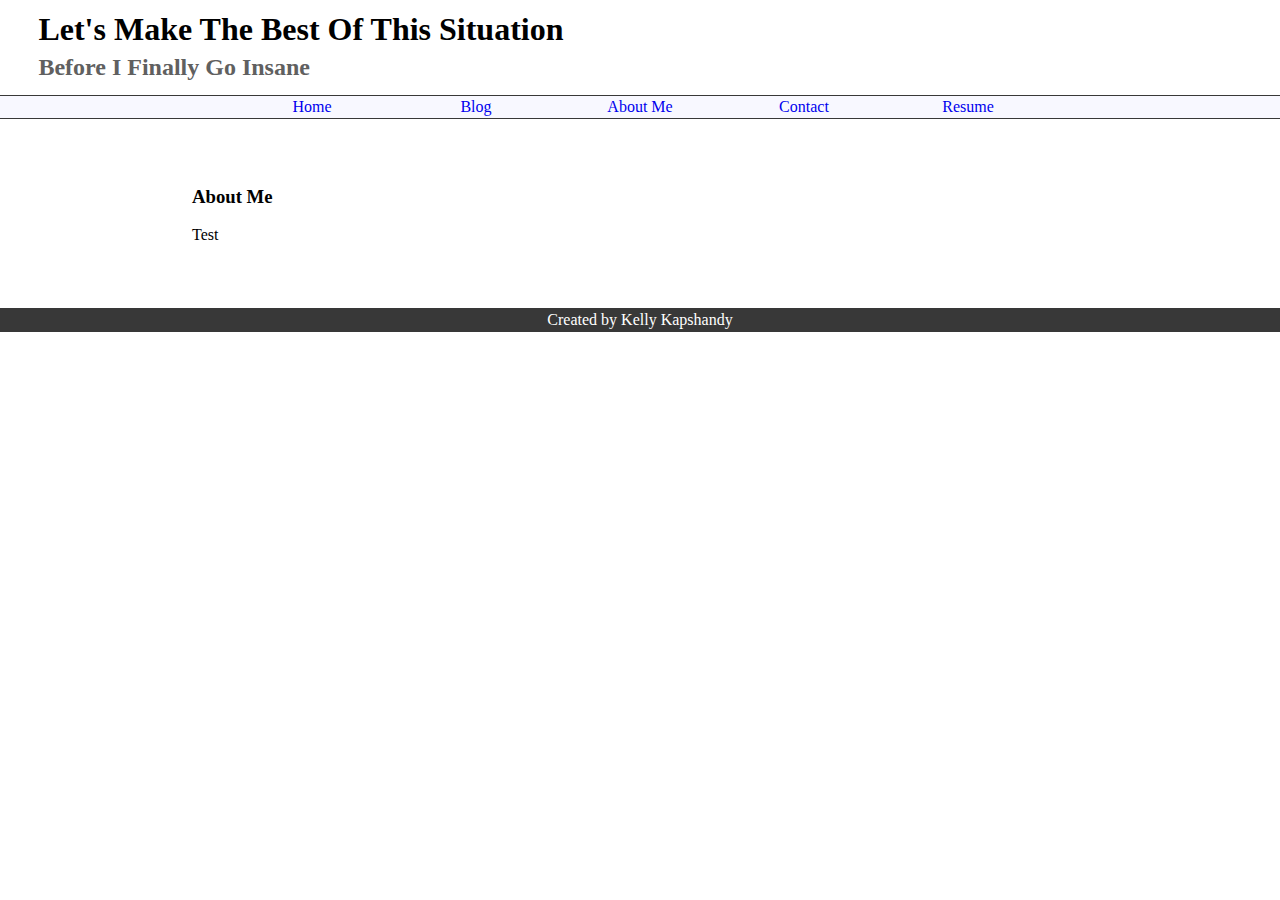
==== About/index.html @ b86bc18f "updaupdate" ====
<!DOCTYPE html>
<html>
<head>
	<title>About Me</title>
    <link rel="stylesheet" type="text/css" href="style.css"/>
</head>

<div class='pageheader'>
    <h1>Let's make the best of this situation</h1>
    <h2>Before I finally go insane</h2>
</div>

<nav class='navigation'>
<ul>
    <li> <a href="./index.html">Home</a> </li>
    <li> <a href="./Blog" target="_blank">Blog</a> </li>
    <li> <a href="./About" target="_blank">About Me</a> </li>
    <li> <a href="./Contact" target="_blank">Contact</a> </li>
    <li> <a href="./resume" target="_blank">Resume</a> </li>
</ul>
</nav>

<div class='blog'>
    <h3>About Me</h3>
    <p>Test</p>
</div>

<div class='footer'>
Created by Kelly Kapshandy
</div>

</body>
</html>
---- About/style.css ----
body {
	font-family: "Goudy Old Style", Garamond, "Big Caslon", "Times New Roman", serif;
	background: white;
    margin: 0;
    padding: 0;
}

.pageheader{
    color:#606060 ;
    text-align:left;
    line-height:100%;
    text-indent: 3%;
    text-transform: capitalize;
}

.pageheader h1 {
    color: black;
}

.navigation {
    border-bottom: 1.5px solid #383838;
    border-top: 1.5px solid #383838;
    background-color:ghostwhite;
}

.navigation ul {
    list-style-type: none;
    margin: 0;
    padding: 2px;
    text-align: center;
}

.navigation ul li{
    display: inline-block;
    width: 10em;
}

.navigation ul li a {
    text-decoration: none;
}

.navigation ul li a:hover {
    color:#8B008B;
}

.blog {
    margin-left: auto;
    margin-right: auto;
    width: 70%;
    background-color: white;
    padding: 3em;
    text-align: justify;
}


.footer {
	background-color: #383838;
    color:white;
    clear:both;
    text-align:center;
   	padding:3px;
}
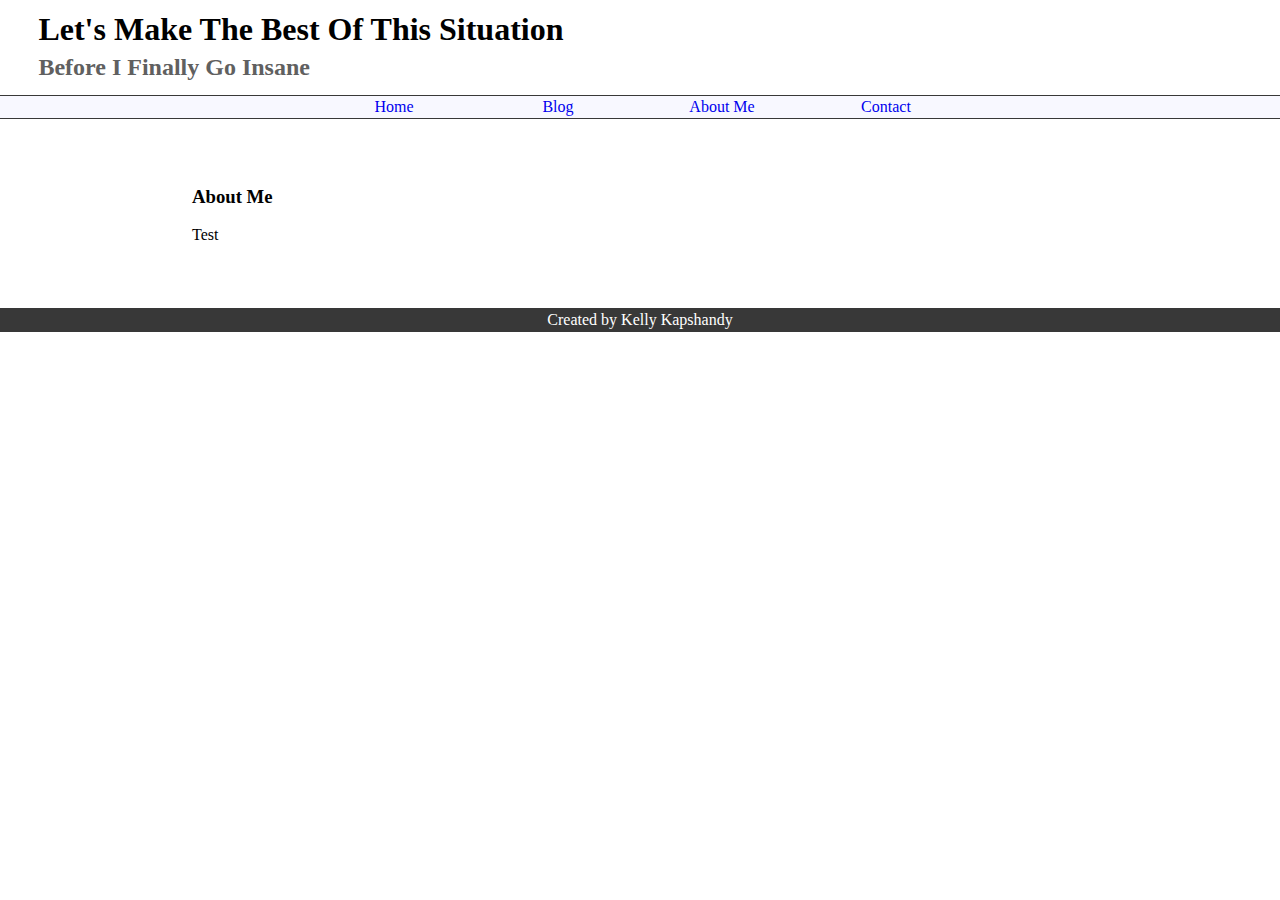
==== commit f5f87e5c: "update" ====
--- a/About/index.html
+++ b/About/index.html
@@ -12,11 +12,10 @@
 
 <nav class='navigation'>
 <ul>
-    <li> <a href="./index.html">Home</a> </li>
-    <li> <a href="./Blog" target="_blank">Blog</a> </li>
-    <li> <a href="./About" target="_blank">About Me</a> </li>
-    <li> <a href="./Contact" target="_blank">Contact</a> </li>
-    <li> <a href="./resume" target="_blank">Resume</a> </li>
+    <li> <a href="../index.html" target="_blank">Home</a> </li>
+    <li> <a href="../Blog" target="_blank">Blog</a> </li>
+    <li> <a href="../About" target="_blank">About Me</a> </li>
+    <li> <a href="../Contact" target="_blank">Contact</a> </li>
 </ul>
 </nav>
 
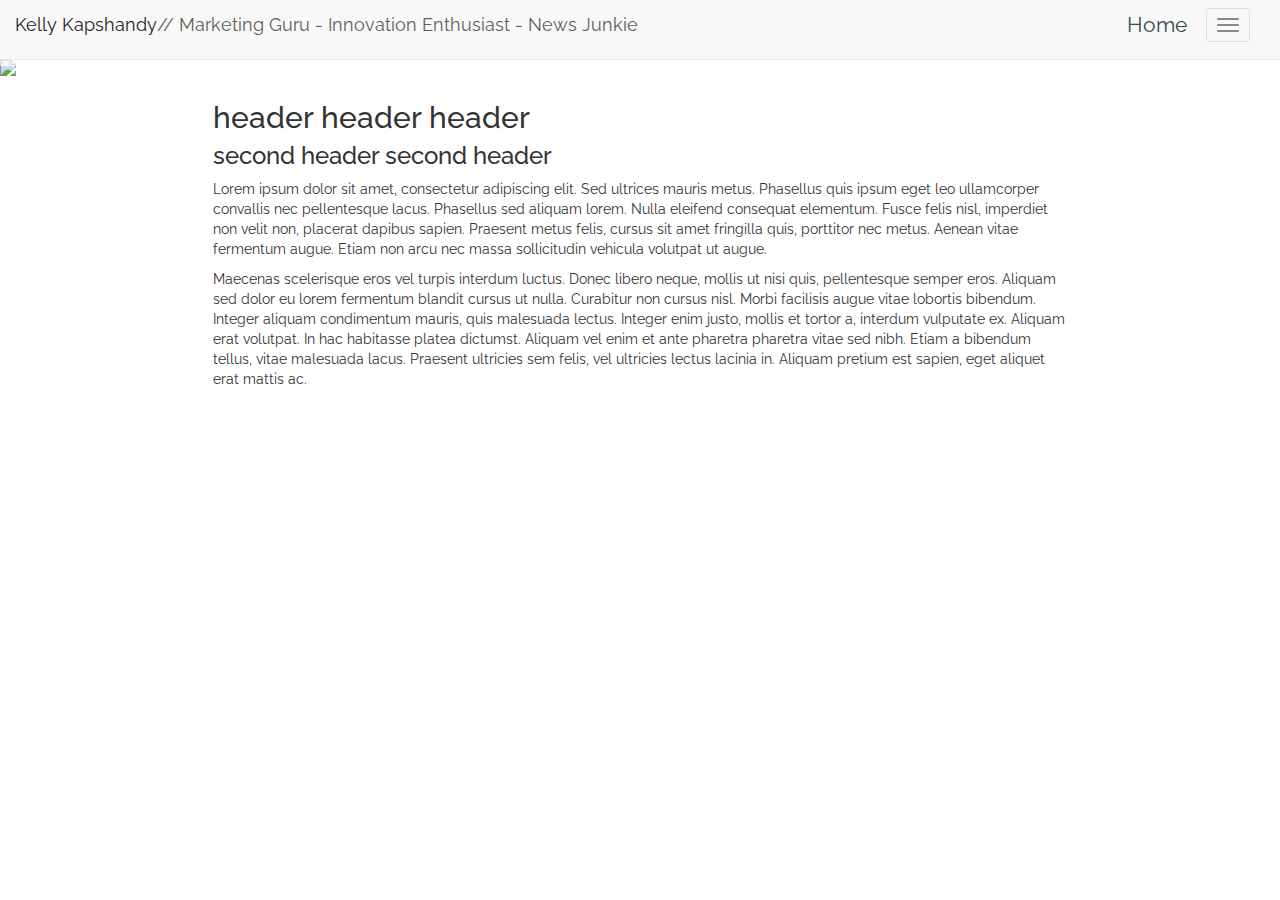
==== commit b0a7f7f5: "update" ====
--- a/About/index.html
+++ b/About/index.html
@@ -1,32 +1,93 @@
 <!DOCTYPE html>
-<html>
-<head>
-	<title>About Me</title>
+<html lang="en">
+  <head>
+    <meta charset="utf-8">
+    <meta http-equiv="X-UA-Compatible" content="IE=edge">
+    <meta name="viewport" content="width=device-width, initial-scale=1">
+    <title>Kelly Kapshandy About Me</title>
+
+    <!-- Bootstrap -->
+    <link href="css/bootstrap.css" rel="stylesheet">
     <link rel="stylesheet" type="text/css" href="style.css"/>
-</head>
+    <link href='http://fonts.googleapis.com/css?family=Raleway' rel='stylesheet' type='text/css'>
 
-<div class='pageheader'>
-    <h1>Let's make the best of this situation</h1>
-    <h2>Before I finally go insane</h2>
+    <!-- HTML5 Shim and Respond.js IE8 support of HTML5 elements and media queries -->
+    <!-- WARNING: Respond.js doesn't work if you view the page via file:// -->
+    <!--[if lt IE 9]>
+      <script src="https://oss.maxcdn.com/html5shiv/3.7.2/html5shiv.min.js"></script>
+      <script src="https://oss.maxcdn.com/respond/1.4.2/respond.min.js"></script>
+    <![endif]-->
+
+  <script>
+  (function(i,s,o,g,r,a,m){i['GoogleAnalyticsObject']=r;i[r]=i[r]||function(){
+  (i[r].q=i[r].q||[]).push(arguments)},i[r].l=1*new Date();a=s.createElement(o),
+  m=s.getElementsByTagName(o)[0];a.async=1;a.src=g;m.parentNode.insertBefore(a,m)
+  })(window,document,'script','//www.google-analytics.com/analytics.js','ga');
+
+  ga('create', 'UA-49851056-3', 'auto');
+  ga('send', 'pageview');
+
+</script>
+  
+  </head>
+  <body>
+  
+    <nav class="navbar navbar-default navbar-fixed-top" role="navigation">
+  <div class="container-fluid">
+    <!-- Brand and toggle get grouped for better mobile display -->
+    <div class="navbar-header">
+      
+      <a class="navbar-brand" href="#"><span class="name">Kelly Kapshandy</span><span class="subtitle-hide"> // Marketing Guru - Innovation Enthusiast - News Junkie</span></a>
+    </div>
+
+    <!-- Collect the nav links, forms, and other content for toggling -->
+
+ 
+      <ul class="nav">
+        <li><a href="../index.html" target="_blank">Home</a></li>
+        <li class="dropdown">
+        </li>
+        <a href="#" class="dropdown-toggle" data-toggle="dropdown">
+            <button type="button" class="navbar-toggle collapsed" data-toggle="collapse" data-target="#bs-example-navbar-collapse-1">
+        <span class="sr-only">Toggle navigation</span>
+        <span class="icon-bar"></span>
+        <span class="icon-bar"></span>
+        <span class="icon-bar"></span>
+      </button>
+          </a>
+          <ul class="dropdown-menu" role="menu">
+            <li><a href="../About" target="_blank">About Me</a></li>
+            <li><a href="../resume" target="_blank">Resume</a></li>
+            <li><a href="../Blog" target="_blank">Blog</a></li>
+            <li class="divider"></li>
+            <li><a href="#">Separated link</a></li>
+            <li class="divider"></li>
+            <li><a href="#">One more separated link</a></li>
+          </ul>
+      </ul>
+  </div><!-- /.container-fluid -->
+</nav>
+
+<div class="imagecontainer">
+  <img src="images/traversecity.jpg"/>
+  <span><h1>News Junkie</h1><h1>Marketing Guru</h1> <h1>Innovation Enthusiast</h1> </span>
 </div>
 
-<nav class='navigation'>
-<ul>
-    <li> <a href="../index.html" target="_blank">Home</a> </li>
-    <li> <a href="../Blog" target="_blank">Blog</a> </li>
-    <li> <a href="../About" target="_blank">About Me</a> </li>
-    <li> <a href="../Contact" target="_blank">Contact</a> </li>
-</ul>
-</nav>
+<div class="blogcontainer">
+<div class="blog">
+  <h2>header header header</h2>
+  <h3>second header second header</h3>
+  <p>Lorem ipsum dolor sit amet, consectetur adipiscing elit. Sed ultrices mauris metus. Phasellus quis ipsum eget leo ullamcorper convallis nec pellentesque lacus. Phasellus sed aliquam lorem. Nulla eleifend consequat elementum. Fusce felis nisl, imperdiet non velit non, placerat dapibus sapien. Praesent metus felis, cursus sit amet fringilla quis, porttitor nec metus. Aenean vitae fermentum augue. Etiam non arcu nec massa sollicitudin vehicula volutpat ut augue.
 
-<div class='blog'>
-    <h3>About Me</h3>
-    <p>Test</p>
+  <p>Maecenas scelerisque eros vel turpis interdum luctus. Donec libero neque, mollis ut nisi quis, pellentesque semper eros. Aliquam sed dolor eu lorem fermentum blandit cursus ut nulla. Curabitur non cursus nisl. Morbi facilisis augue vitae lobortis bibendum. Integer aliquam condimentum mauris, quis malesuada lectus. Integer enim justo, mollis et tortor a, interdum vulputate ex. Aliquam erat volutpat. In hac habitasse platea dictumst. Aliquam vel enim et ante pharetra pharetra vitae sed nibh. Etiam a bibendum tellus, vitae malesuada lacus. Praesent ultricies sem felis, vel ultricies lectus lacinia in. Aliquam pretium est sapien, eget aliquet erat mattis ac.</p>
+
 </div>
 
-<div class='footer'>
-Created by Kelly Kapshandy
 </div>
 
-</body>
-</html>
+    <!-- jQuery (necessary for Bootstrap's JavaScript plugins) -->
+    <script src="https://ajax.googleapis.com/ajax/libs/jquery/1.11.1/jquery.min.js"></script>
+    <!-- Include all compiled plugins (below), or include individual files as needed -->
+    <script src="js/bootstrap.min.js"></script>
+  </body>
+</html>--- a/About/style.css
+++ b/About/style.css
@@ -1,62 +1,149 @@
-body {
-	font-family: "Goudy Old Style", Garamond, "Big Caslon", "Times New Roman", serif;
-	background: white;
-    margin: 0;
-    padding: 0;
+body{
+font-family: 'Raleway', sans-serif;
+}
+ 
+nav {
+height: 60px;
 }
 
-.pageheader{
-    color:#606060 ;
-    text-align:left;
-    line-height:100%;
-    text-indent: 3%;
-    text-transform: capitalize;
+.name {
+    color: #242424;
+}
+ 
+.navbar-header{
+display: inline-block;
+}
+ 
+.nav{
+display: inline-block;
+float:right;
+}
+ 
+.nav li{
+display:inline-block;
+vertical-align: top;
+font-size: 1.5em;
 }
 
-.pageheader h1 {
-    color: black;
+.nav li a{
+color: #2f4f4f;
+}
+ 
+.subtitle-hide {
+display:none;
+}
+ 
+.dropdown-menu{
+right:0;
+width:100%;
+padding-top:0;
+}
+ 
+.dropdown-menu li{
+display:block;
+}
+ 
+.navbar-toggle {
+display: block !important;
 }
 
-.navigation {
-    border-bottom: 1.5px solid #383838;
-    border-top: 1.5px solid #383838;
-    background-color:ghostwhite;
+.imagecontainer {
+margin-top: 60px;
+position: relative;
+display: inline-block;
+width: 100%;
+}
+ 
+.imagecontainer img{
+opacity: 1.0;
+width: 100%;
+display: block;
+margin-top: 0;
+}
+ 
+.imagecontainer span {
+position: absolute;
+bottom: 0;
+display: inline-block;
+}
+ 
+.imagecontainer span h1 {
+background: rgba(255, 255, 255, .6);
+padding: 6px 4px;
+text-align: right;
+font-size: 1.5em;
+}
+.imagecontainer span h1:nth-child(1){
+width: 10em;
+}
+.imagecontainer span h1:nth-child(2){
+width: 12em;
+}
+.imagecontainer span h1:nth-child(3){
+width: 14em;
 }
 
-.navigation ul {
-    list-style-type: none;
-    margin: 0;
-    padding: 2px;
-    text-align: center;
+.blogcontainer {
+    margin-left: auto;
+    margin-right: auto; 
+    padding-bottom: 5%;
+    width: 80%;
 }
 
-.navigation ul li{
-    display: inline-block;
-    width: 10em;
+.blog{
+width: 100%;
+display: block;
+margin: 0;
 }
 
-.navigation ul li a {
-    text-decoration: none;
+.blog h2 {
+    margin-bottom: 0px;
+    color: #242424s;
 }
 
-.navigation ul li a:hover {
-    color:#8B008B;
+.blog h3 {
+    margin-top: 1%;
 }
 
-.blog {
+.blogpiccontainer {
     margin-left: auto;
     margin-right: auto;
-    width: 70%;
-    background-color: white;
-    padding: 3em;
-    text-align: justify;
+    width: 250px;
+    height: 200px;
+    margin-bottom: 2%;
+    overflow: hidden;
 }
 
+@media (min-width: 420px){
+.blogpiccontainer {
+    float: left;
+    margin-right: 2%;
+}
+}
 
-.footer {
-	background-color: #383838;
-    color:white;
-    clear:both;
-    text-align:center;
-   	padding:3px;
+@media (min-width: 650px){
+.subtitle-hide {
+display:inline-block;
+font-size: .75em;
+    }
+.blogcontainer {
+    width: 80%;
+    }
 }
+ 
+@media (min-width: 768px){
+.nav .dropdown-toggle{
+padding:0;
+}
+.imagecontainer span h1 {
+padding: 6px;
+font-size: 2em;
+}
+.subtitle-hide {
+display:inline-block;
+font-size: 1em;
+}
+.blogcontainer {
+    width: calc(100%*(2/3));
+}
+}
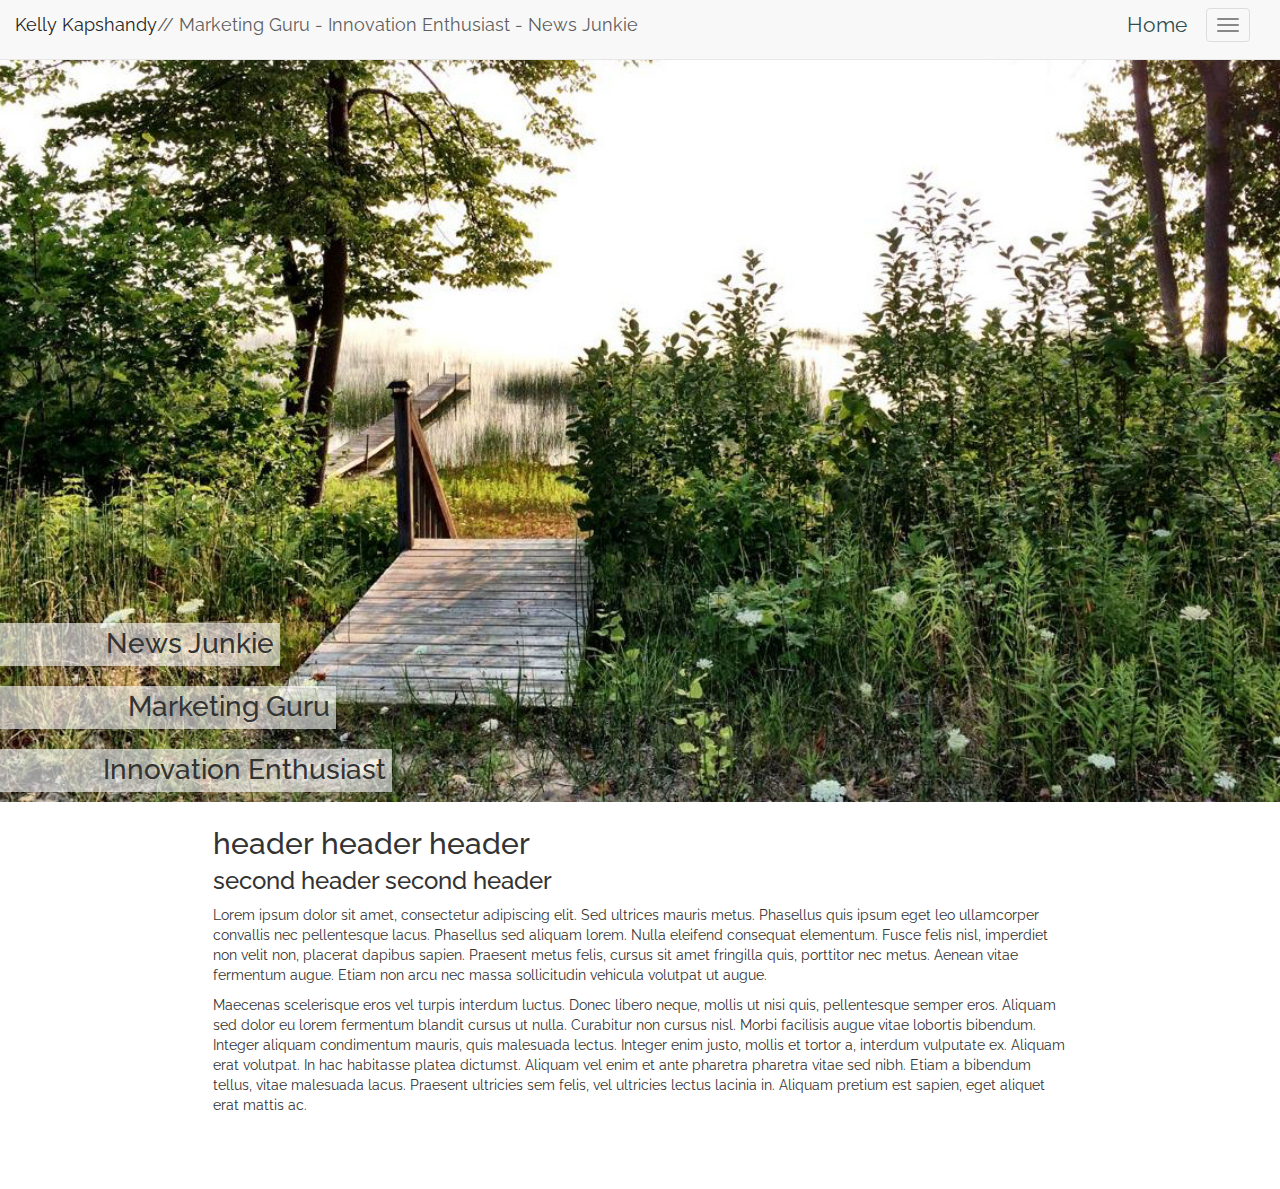
==== commit cb96d567: "update" ====
--- a/About/index.html
+++ b/About/index.html
@@ -69,7 +69,7 @@
 </nav>
 
 <div class="imagecontainer">
-  <img src="images/traversecity.jpg"/>
+  <img src="Images/traversecity.jpg"/>
   <span><h1>News Junkie</h1><h1>Marketing Guru</h1> <h1>Innovation Enthusiast</h1> </span>
 </div>
 
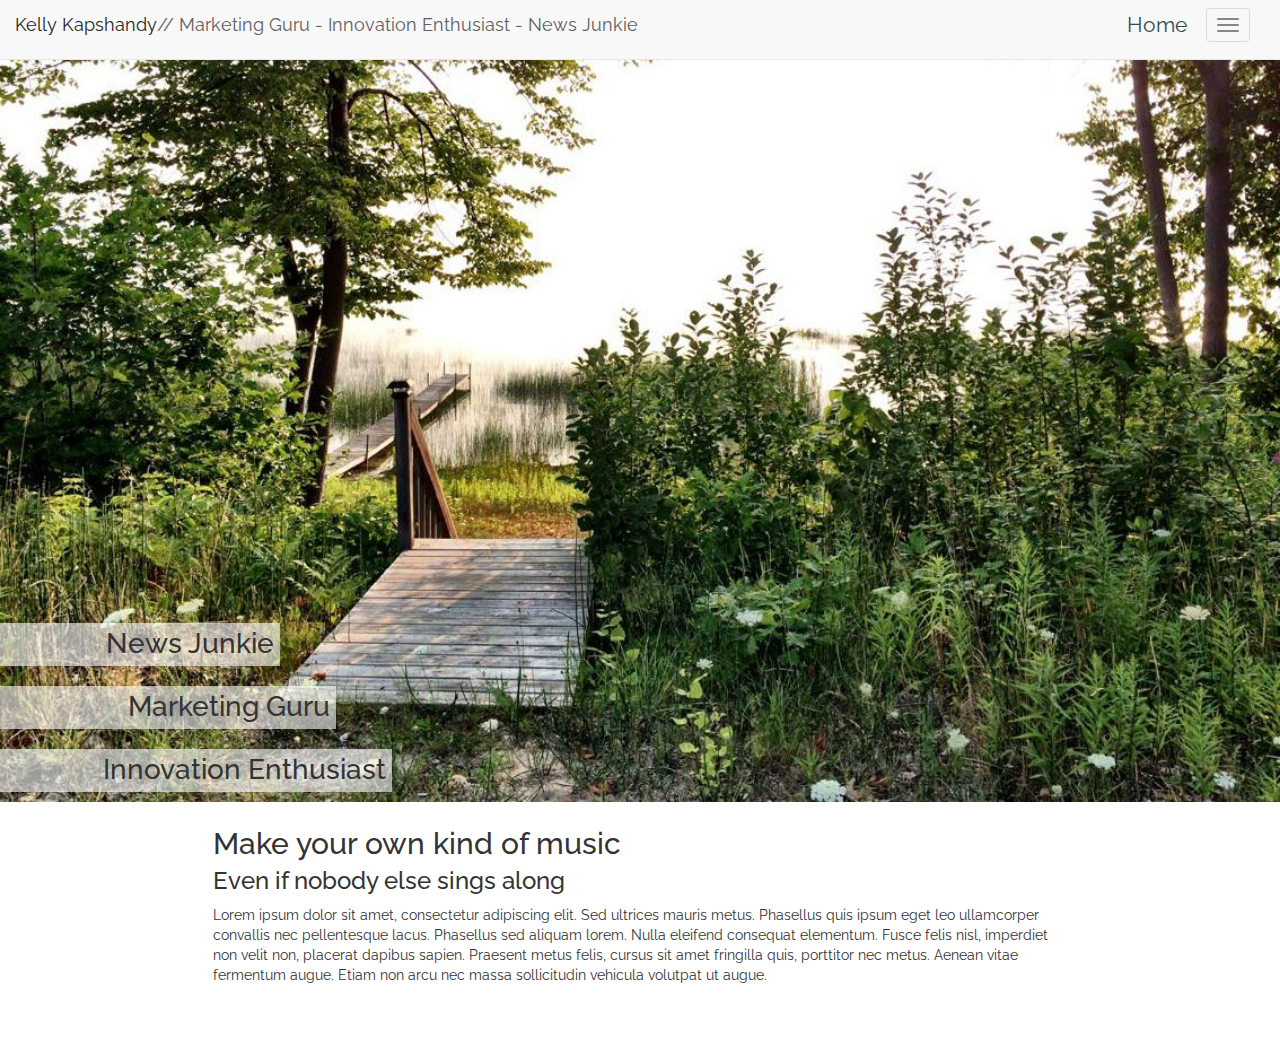
==== commit e7ba5b3b: "update" ====
--- a/About/index.html
+++ b/About/index.html
@@ -75,11 +75,10 @@
 
 <div class="blogcontainer">
 <div class="blog">
-  <h2>header header header</h2>
-  <h3>second header second header</h3>
-  <p>Lorem ipsum dolor sit amet, consectetur adipiscing elit. Sed ultrices mauris metus. Phasellus quis ipsum eget leo ullamcorper convallis nec pellentesque lacus. Phasellus sed aliquam lorem. Nulla eleifend consequat elementum. Fusce felis nisl, imperdiet non velit non, placerat dapibus sapien. Praesent metus felis, cursus sit amet fringilla quis, porttitor nec metus. Aenean vitae fermentum augue. Etiam non arcu nec massa sollicitudin vehicula volutpat ut augue.
-
-  <p>Maecenas scelerisque eros vel turpis interdum luctus. Donec libero neque, mollis ut nisi quis, pellentesque semper eros. Aliquam sed dolor eu lorem fermentum blandit cursus ut nulla. Curabitur non cursus nisl. Morbi facilisis augue vitae lobortis bibendum. Integer aliquam condimentum mauris, quis malesuada lectus. Integer enim justo, mollis et tortor a, interdum vulputate ex. Aliquam erat volutpat. In hac habitasse platea dictumst. Aliquam vel enim et ante pharetra pharetra vitae sed nibh. Etiam a bibendum tellus, vitae malesuada lacus. Praesent ultricies sem felis, vel ultricies lectus lacinia in. Aliquam pretium est sapien, eget aliquet erat mattis ac.</p>
+  <h2>Make your own kind of music</h2>
+  <h3>Even if nobody else sings along</h3>
+  
+  <p>Lorem ipsum dolor sit amet, consectetur adipiscing elit. Sed ultrices mauris metus. Phasellus quis ipsum eget leo ullamcorper convallis nec pellentesque lacus. Phasellus sed aliquam lorem. Nulla eleifend consequat elementum. Fusce felis nisl, imperdiet non velit non, placerat dapibus sapien. Praesent metus felis, cursus sit amet fringilla quis, porttitor nec metus. Aenean vitae fermentum augue. Etiam non arcu nec massa sollicitudin vehicula volutpat ut augue.</p>
 
 </div>
 
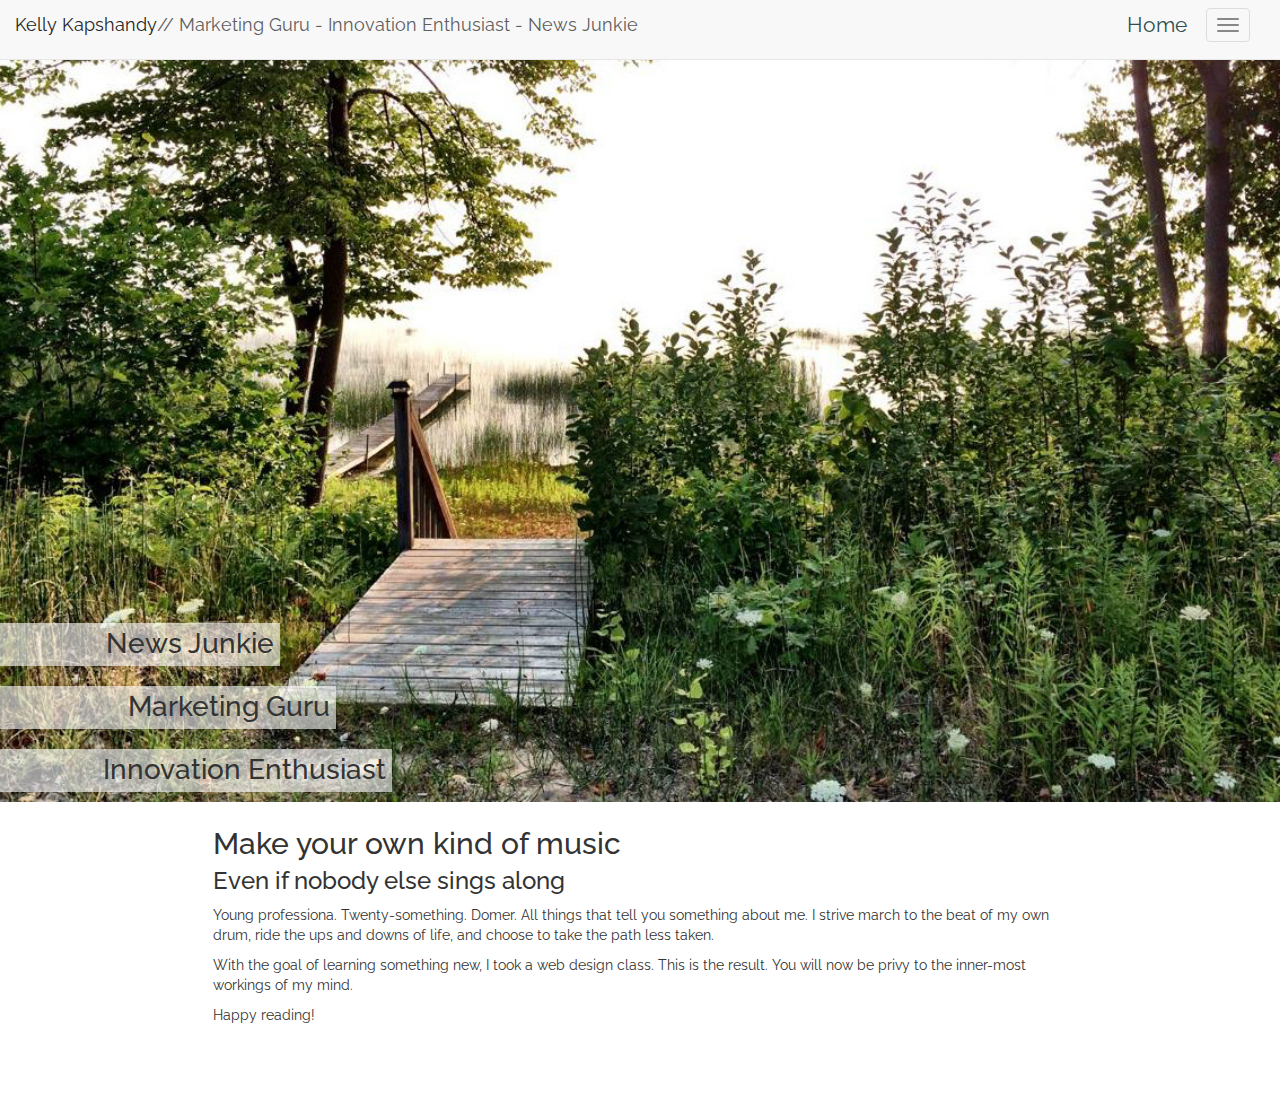
==== commit 495fd2f4: "about me" ====
--- a/About/index.html
+++ b/About/index.html
@@ -77,8 +77,12 @@
 <div class="blog">
   <h2>Make your own kind of music</h2>
   <h3>Even if nobody else sings along</h3>
-  
-  <p>Lorem ipsum dolor sit amet, consectetur adipiscing elit. Sed ultrices mauris metus. Phasellus quis ipsum eget leo ullamcorper convallis nec pellentesque lacus. Phasellus sed aliquam lorem. Nulla eleifend consequat elementum. Fusce felis nisl, imperdiet non velit non, placerat dapibus sapien. Praesent metus felis, cursus sit amet fringilla quis, porttitor nec metus. Aenean vitae fermentum augue. Etiam non arcu nec massa sollicitudin vehicula volutpat ut augue.</p>
+
+  <p>Young professiona. Twenty-something. Domer. All things that tell you something about me. I strive march to the beat of my own drum, ride the ups and downs of life, and choose to take the path less taken.</p>
+
+  <p>With the goal of learning something new, I took a web design class.  This is the result. You will now be privy to the inner-most workings of my mind.</p>
+
+  <p>Happy reading!</p>
 
 </div>
 
